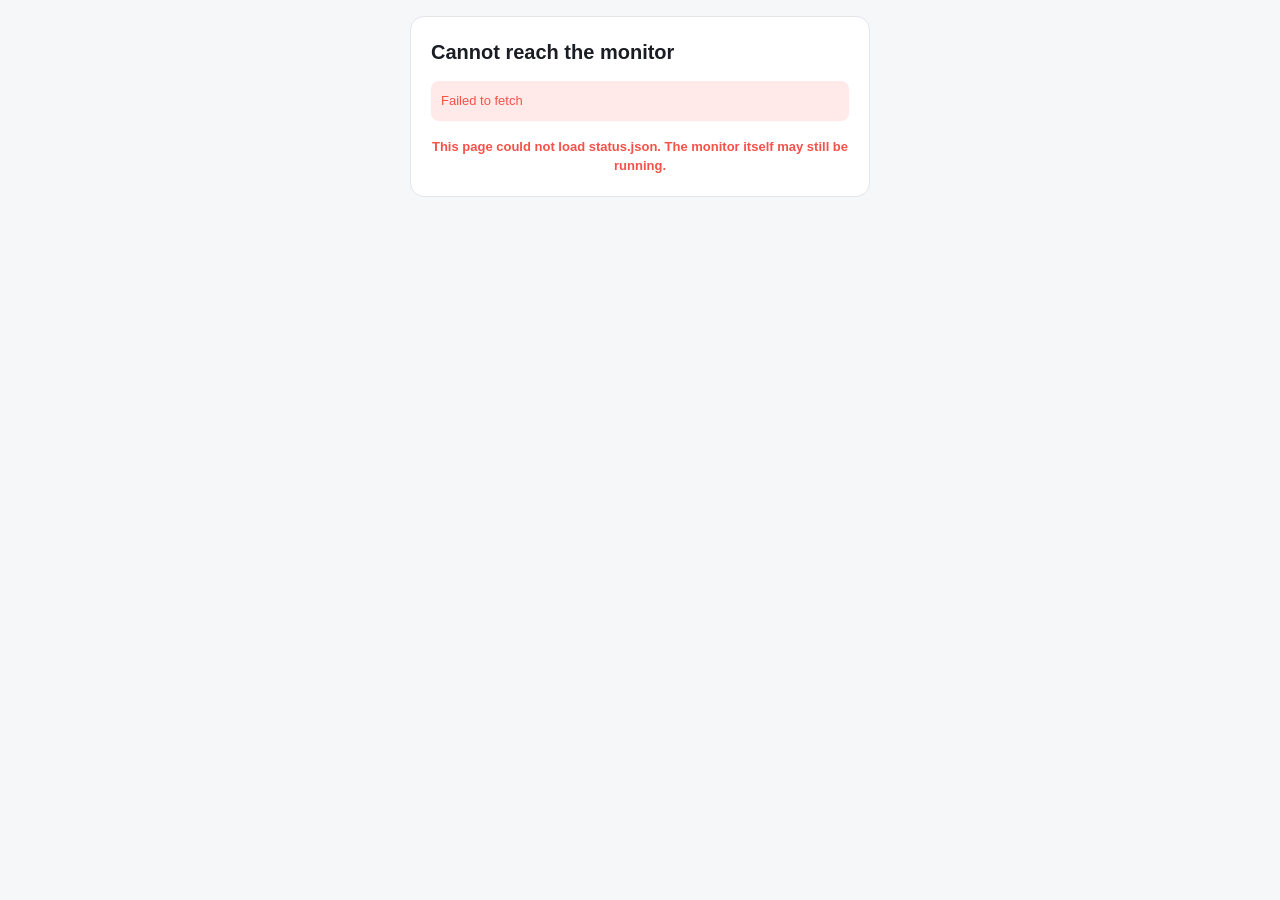
==== site/index.html @ 2c8ca5bb "The page: one card, honest about staleness Freshness is computed from the document's own generated_a" ====
<!DOCTYPE html>
<html lang="en">
<head>
<meta charset="utf-8">
<meta name="viewport" content="width=device-width, initial-scale=1">
<title>Ticket Monitor</title>
<link rel="stylesheet" href="style.css">
</head>
<body>
<main class="card" id="card" aria-live="polite">
  <p class="loading" id="loading">Loading…</p>
</main>
<script type="module" src="app.js"></script>
</body>
</html>
---- site/style.css ----
:root {
  --bg: #0f1115; --card: #171a21; --line: #272b35;
  --text: #e8eaed; --dim: #9aa0aa;
  --ok: #3fb950; --late: #d29922; --down: #f85149; --accent: #1f6feb;
}
@media (prefers-color-scheme: light) {
  :root { --bg: #f6f7f9; --card: #fff; --line: #e3e5e9;
          --text: #1a1d23; --dim: #6b7280; }
}
* { box-sizing: border-box; }
body {
  margin: 0; padding: 16px; background: var(--bg); color: var(--text);
  font: 16px/1.5 -apple-system, BlinkMacSystemFont, "Segoe UI", Roboto, sans-serif;
  display: flex; justify-content: center;
}
.card {
  background: var(--card); border: 1px solid var(--line); border-radius: 14px;
  padding: 20px; width: 100%; max-width: 460px;
}
h1 { font-size: 20px; margin: 0 0 4px; }
.when { color: var(--dim); font-size: 14px; margin: 0 0 18px; }
.count { font-size: 46px; font-weight: 700; text-align: center; margin: 14px 0 2px; }
.count-label { text-align: center; color: var(--dim); margin: 0 0 18px; }
table { width: 100%; border-collapse: collapse; margin-bottom: 18px; }
td { padding: 7px 0; border-top: 1px solid var(--line); }
td.num { text-align: right; color: var(--dim); }
td.has { text-align: right; color: var(--ok); font-weight: 600; }
.cta {
  display: block; text-align: center; padding: 13px; border-radius: 10px;
  background: var(--accent); color: #fff; text-decoration: none; font-weight: 600;
}
.cta[aria-disabled="true"] { background: var(--line); color: var(--dim); }
.note { color: var(--dim); font-size: 13px; text-align: center; margin: 10px 0 0; }
.status { margin: 16px 0 0; font-size: 13px; text-align: center; }
.status.ok { color: var(--dim); }
.status.late { color: var(--late); }
.status.down { color: var(--down); font-weight: 600; }
.error {
  margin: 14px 0 0; padding: 10px; border-radius: 8px;
  background: rgba(248, 81, 73, .12); color: var(--down); font-size: 13px;
}
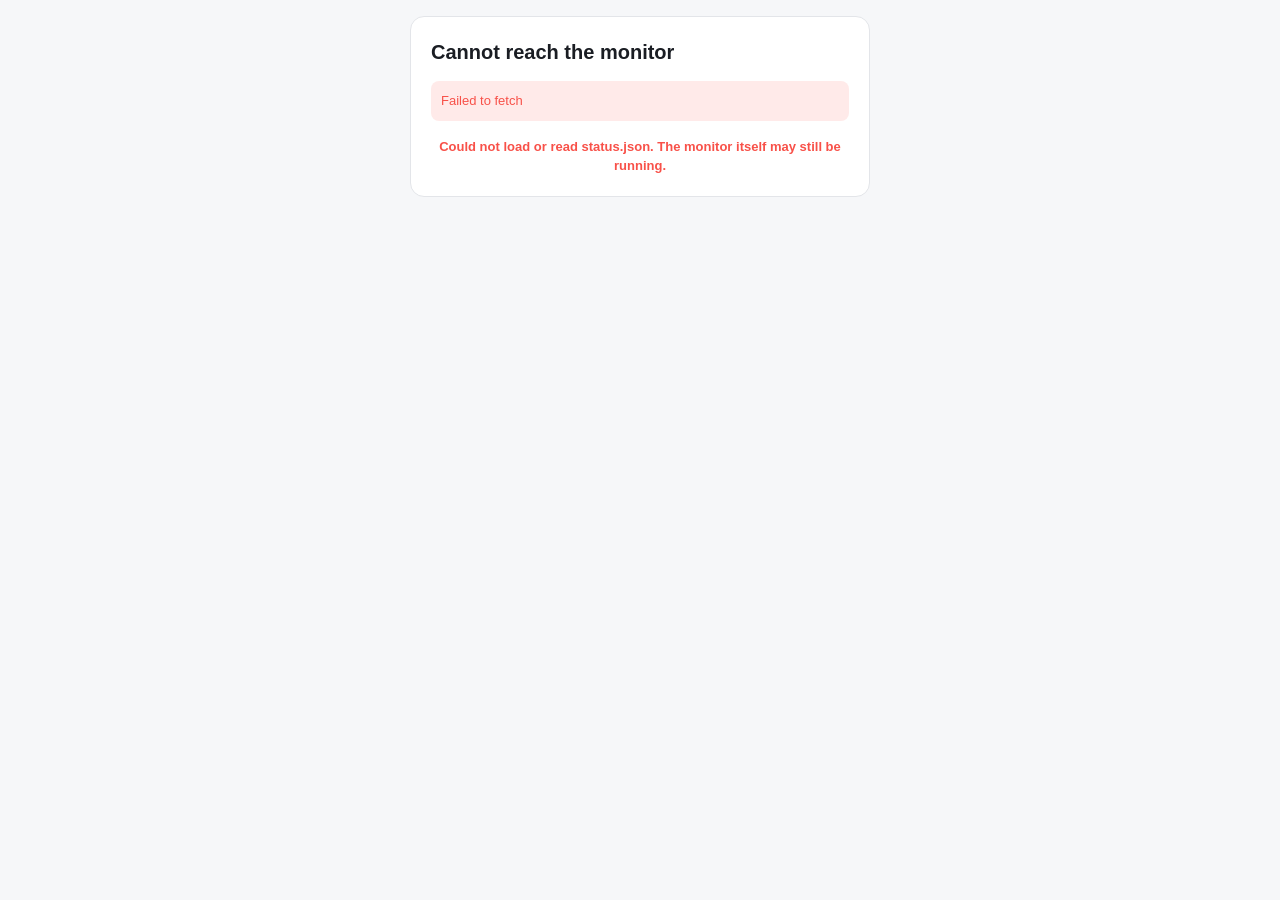
==== commit 5818f3ce: "Fix XSS-able CTA href, out-of-order responses, and noisy live region fixture.url comes straight from" ====
--- a/site/index.html
+++ b/site/index.html
@@ -7,9 +7,10 @@
 <link rel="stylesheet" href="style.css">
 </head>
 <body>
-<main class="card" id="card" aria-live="polite">
+<main class="card" id="card">
   <p class="loading" id="loading">Loading…</p>
 </main>
+<p id="live" class="sr-only" aria-live="polite"></p>
 <script type="module" src="app.js"></script>
 </body>
 </html>
--- a/site/style.css
+++ b/site/style.css
@@ -39,3 +39,7 @@
   margin: 14px 0 0; padding: 10px; border-radius: 8px;
   background: rgba(248, 81, 73, .12); color: var(--down); font-size: 13px;
 }
+.sr-only {
+  position: absolute; width: 1px; height: 1px; padding: 0; margin: -1px;
+  overflow: hidden; clip: rect(0 0 0 0); white-space: nowrap; border: 0;
+}
